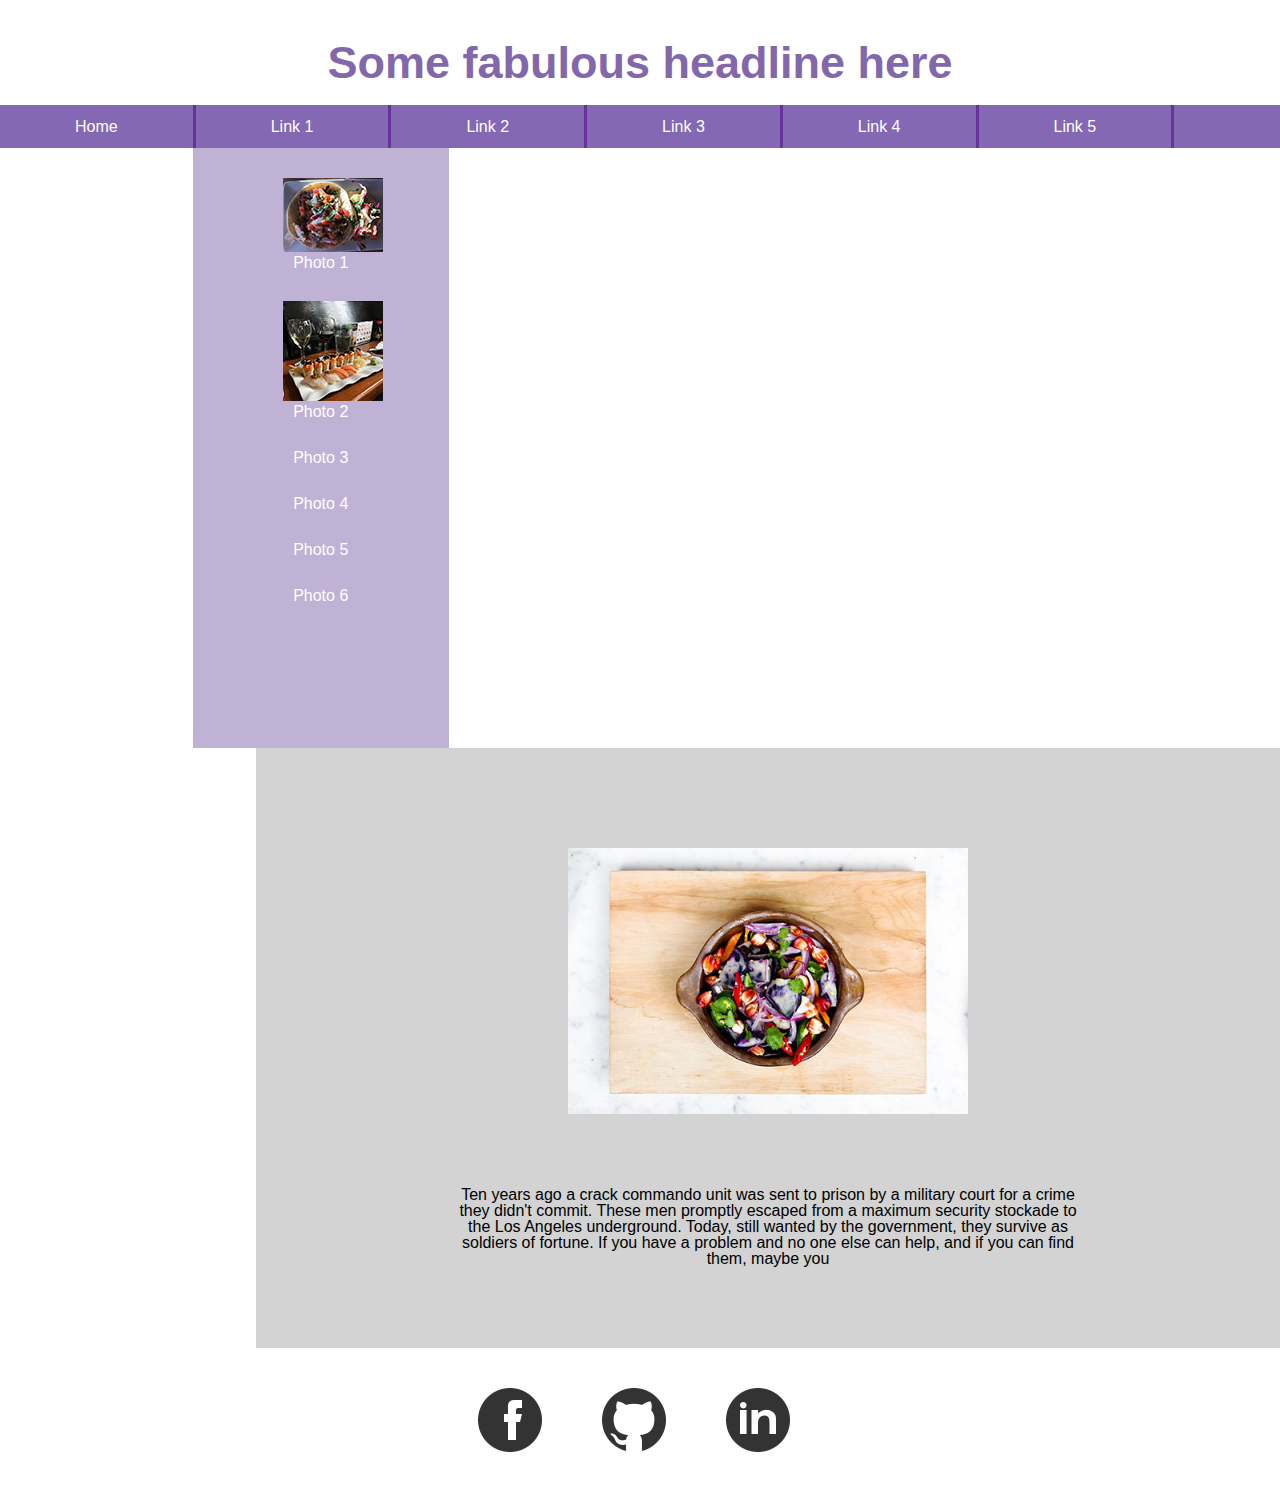
==== index.html @ 7701bebe "week4" ====
<!DOCTYPE html>
<html lang="en">

<head>
  <meta charset="utf-8" />
  <title>Mockup Assignment</title>
  <link rel="stylesheet" type="text/css" href="styles/meyer-reset.css">
  
  <link rel="stylesheet" type="text/css" href="styles/stylesheet.css">
</head>

<body>
<article class="content wrapper">
  <header>
     <!-- content wrapper for article for black side of body (background color) that encompesses all code-->
    <h1>Some fabulous headline here</h1>
     <nav class="main-nav">
       <ul> 
         <li><a href="index.html" target="_parent">Home</a></li>
         <li> <a href="Link1.html" target="_parent">Link 1</a> </li>
         <li><a href="Link2.html" target="_parent">Link 2</a></li>
         <li><a href=# target="_parent">Link 3</a></li>
         <li><a href=# target="_parent">Link 4</a></li>
         <li><a href=# target="_parent">Link 5</a></li>
         <li><a id="noline" href=# target="_parent">Link 6</a></li>
       </ul>
     </nav>
    
    <!-- header with h1 and main nav with links to diff pages-->
  </header>
  
  <aside>
    <ul>
        <li><a href="https://www.elborracho.co/" target="_blank"> <img src="/images/tacos.jpg" alt=HappyHour1>Photo 1</a></li>
        <li><a href="https://www.thekoitacoma.com/" target="_parent"> <img src="/images/Sushi.jpg" alt=HappyHour2>Photo 2</a></li>
        <li><a href=# target="_blank">Photo 3</a></li>
        <li><a href=# target="_blank">Photo 4</a></li>
        <li><a href=# target="_blank">Photo 5</a></li>
        <li><a href=# target="_blank">Photo 6</a></li>
    </ul>
  <!-- aside with list of photos with links -->
  </aside>
  
  <section>
  <!-- section with photo and text (figure/figure caption) -->
    <figure>
    <img src="images/stirfry.jpg" alt=stirfry>  
      <figcaption> Ten years ago a crack commando unit was sent to prison by a military court for a crime they didn't commit.  These men promptly escaped from a maximum security stockade to the Los Angeles underground.  Today, still wanted by the government, they survive as soldiers of fortune. If you have a problem and no one else can help, and if you can find them, maybe you
      </figcaption>
    </figure>
    
  </section>
  
 
  <footer>
  <!-- footer with images/social media links -->
    <a href="https://www.facebook.com/" target="_blank"> <img src="/images/facebook.png" alt=Facebook> </a>
    <a href="https://github.com/lwishaw/" target="_blank"> <img src="/images/github.png" alt=GitHub></a>
    <a href="https://www.linkedin.com/in/lizwishaw/" target="_blank"> <img src="/images/linked-in.png" alt=LinkedIn></a>
  </footer>
  
  </article>

</body>
    
</html>
---- styles/stylesheet.css ----
/*content wrapper center it, width on elements as well, ● font family & font colors
● color palette
● nav bar
● sidebar
● footer
● article*/

body {
/*  change background and set global font family*/
  font-family: sans-serif;
}

.content-wrapper {
  background-color: black;
  width:auto;
  height:80%;
}
header h1 {
/*  Make bigger and color, san serif*/
  color: #8267aa;
  text-align: center;
  font-size: 45px;
  margin: 40px 0px 20px 0px; 
}


.main-nav {
  /*  color, remove bullets, border, float the elements, center content in links, san serif, width, font color, san serif font family */
  height: 43px;  
  width: auto; 
  background-color: #8468b3;
}



.main-nav ul a{
  /*  color, remove bullets, border, float the elements, center content in links, san serif, width, font color, san serif font family */
  float: left;
  color: white;
  list-style-type: none;
  text-decoration: none;
  text-align: center;
  padding: 20px 75px;  
  border-right: 3px solid #663399;
  line-height: 3px;
   
  
}
#noline {
  border-right:none;
}

aside {
/*  clear float: background color, float, font color, width on links, center it */
  background-color: #c0b2d5; 
  width:20%;
  height: 600px;
  display: inline-block;

}
aside ul a{
/*  clear both,*/
  clear:both;
  color:white; 
  list-style-type: none;
  text-decoration: none;
  text-align: center; 
  display: block;
  padding: 30px 0px 0px 0px;
  
}
aside img { 
  display: inline-block;
  width:100px;
  padding: 0px 90px 0px 90px;
  text-align: center;
}


section {
/*background color, float to the right?,  */
  background-color: lightgray; 
  width:80%;
  height: 600px;
  float:right;

}
  figure {
  margin: auto;  
  overflow: hidden;
  text-align: center; 
  padding: 100px 200px;
  clear: both;  
  }  
  /*  within figure, center it using margin:auto */

section figcaption {
  margin-top: 30px;
}
figure img { 
  padding-bottom: 40px; 
  width: 400px;
}
footer {
   display: block;
    margin: auto;
    width: 30%;
}
footer img {
/*  images float left and center on the page*/
  float: left; 
  padding: 40px 30px;
 
}
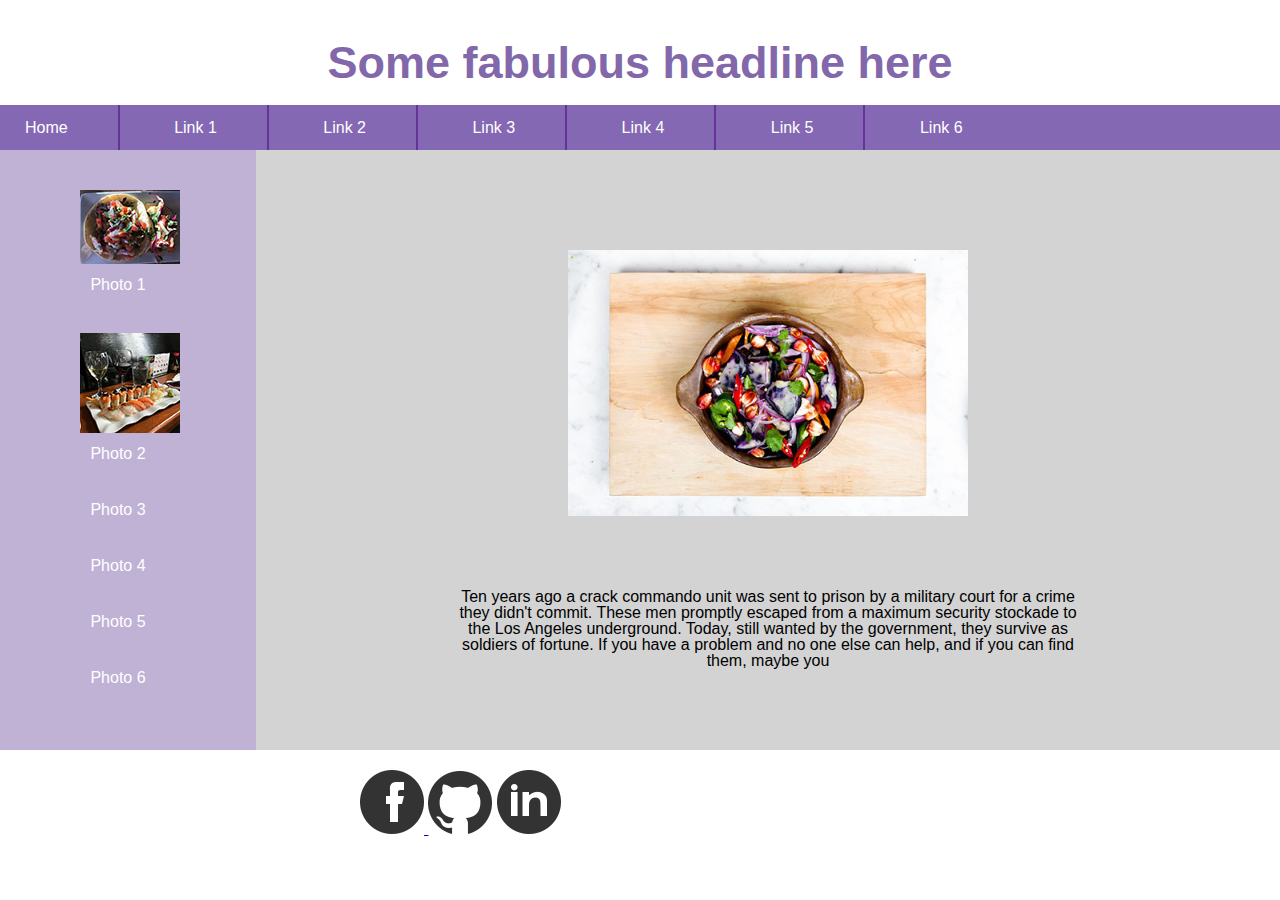
==== commit 4d19fb4c: "Fix float" ====
--- a/index.html
+++ b/index.html
@@ -16,7 +16,7 @@
     <h1>Some fabulous headline here</h1>
      <nav class="main-nav">
        <ul> 
-         <li><a href="index.html" target="_parent">Home</a></li>
+         <li><a id="shorten" href="index.html" target="_parent">Home</a></li>
          <li> <a href="Link1.html" target="_parent">Link 1</a> </li>
          <li><a href="Link2.html" target="_parent">Link 2</a></li>
          <li><a href=# target="_parent">Link 3</a></li>
@@ -31,8 +31,8 @@
   
   <aside>
     <ul>
-        <li><a href="https://www.elborracho.co/" target="_blank"> <img src="/images/tacos.jpg" alt=HappyHour1>Photo 1</a></li>
-        <li><a href="https://www.thekoitacoma.com/" target="_parent"> <img src="/images/Sushi.jpg" alt=HappyHour2>Photo 2</a></li>
+        <li><a href="https://www.elborracho.co/" target="_blank"> <img src="images/tacos.jpg" alt=HappyHour1>Photo 1</a></li>
+        <li><a href="https://www.thekoitacoma.com/" target="_parent"> <img src="images/Sushi.jpg" alt=HappyHour2>Photo 2</a></li>
         <li><a href=# target="_blank">Photo 3</a></li>
         <li><a href=# target="_blank">Photo 4</a></li>
         <li><a href=# target="_blank">Photo 5</a></li>
@@ -54,9 +54,9 @@
  
   <footer>
   <!-- footer with images/social media links -->
-    <a href="https://www.facebook.com/" target="_blank"> <img src="/images/facebook.png" alt=Facebook> </a>
-    <a href="https://github.com/lwishaw/" target="_blank"> <img src="/images/github.png" alt=GitHub></a>
-    <a href="https://www.linkedin.com/in/lizwishaw/" target="_blank"> <img src="/images/linked-in.png" alt=LinkedIn></a>
+    <a href="https://www.facebook.com/" target="_blank"> <img src="images/facebook.png" alt=Facebook> </a>
+    <a href="https://github.com/lwishaw/" target="_blank"> <img src="images/github.png" alt=GitHub></a>
+    <a href="https://www.linkedin.com/in/lizwishaw/" target="_blank"> <img src="images/linked-in.png" alt=LinkedIn></a>
   </footer>
   
   </article>
--- a/styles/stylesheet.css
+++ b/styles/stylesheet.css
@@ -12,8 +12,7 @@
 
 .content-wrapper {
   background-color: black;
-  width:auto;
-  height:80%;
+  width:80%;
 }
 header h1 {
 /*  Make bigger and color, san serif*/
@@ -26,32 +25,42 @@
 
 .main-nav {
   /*  color, remove bullets, border, float the elements, center content in links, san serif, width, font color, san serif font family */
-  height: 43px;  
+  height: 45px;  
   width: auto; 
   background-color: #8468b3;
 }
 
 
 
+nav li {
+  display: inline-block;
+  margin: 0px 25px;
+
+
+
+}
 .main-nav ul a{
   /*  color, remove bullets, border, float the elements, center content in links, san serif, width, font color, san serif font family */
   float: left;
   color: white;
   list-style-type: none;
   text-decoration: none;
-  text-align: center;
-  padding: 20px 75px;  
-  border-right: 3px solid #663399;
-  line-height: 3px;
-   
+  border-right: 2px solid #663399;
+  height: 30px;
+  padding: 15px 50px 0px 0px; 
+}
   
-}
+  
 #noline {
-  border-right:none;
+  border-right: none;
 }
 
 aside {
 /*  clear float: background color, float, font color, width on links, center it */
+/*
+  clear: both;
+  margin:0;
+*/
   background-color: #c0b2d5; 
   width:20%;
   height: 600px;
@@ -66,14 +75,17 @@
   text-decoration: none;
   text-align: center; 
   display: block;
-  padding: 30px 0px 0px 0px;
-  
+  padding: 40px 20px 0px 0px;
+  margin:0;
+
 }
 aside img { 
+  clear:both;
   display: inline-block;
   width:100px;
-  padding: 0px 90px 0px 90px;
+  padding: 0px 80px 10px;
   text-align: center;
+  margin: 0;
 }
 
 
@@ -82,12 +94,12 @@
   background-color: lightgray; 
   width:80%;
   height: 600px;
-  float:right;
+  float: right;
+  margin:0;
 
 }
   figure {
   margin: auto;  
-  overflow: hidden;
   text-align: center; 
   padding: 100px 200px;
   clear: both;  
@@ -102,13 +114,11 @@
   width: 400px;
 }
 footer {
-   display: block;
-    margin: auto;
-    width: 30%;
+/*   display: block;*/
+  margin: 20px 300px;
+  float: left; 
+  padding: 0px 60px;  
 }
-footer img {
-/*  images float left and center on the page*/
-  float: left; 
-  padding: 40px 30px;
- 
-}
+
+
+
